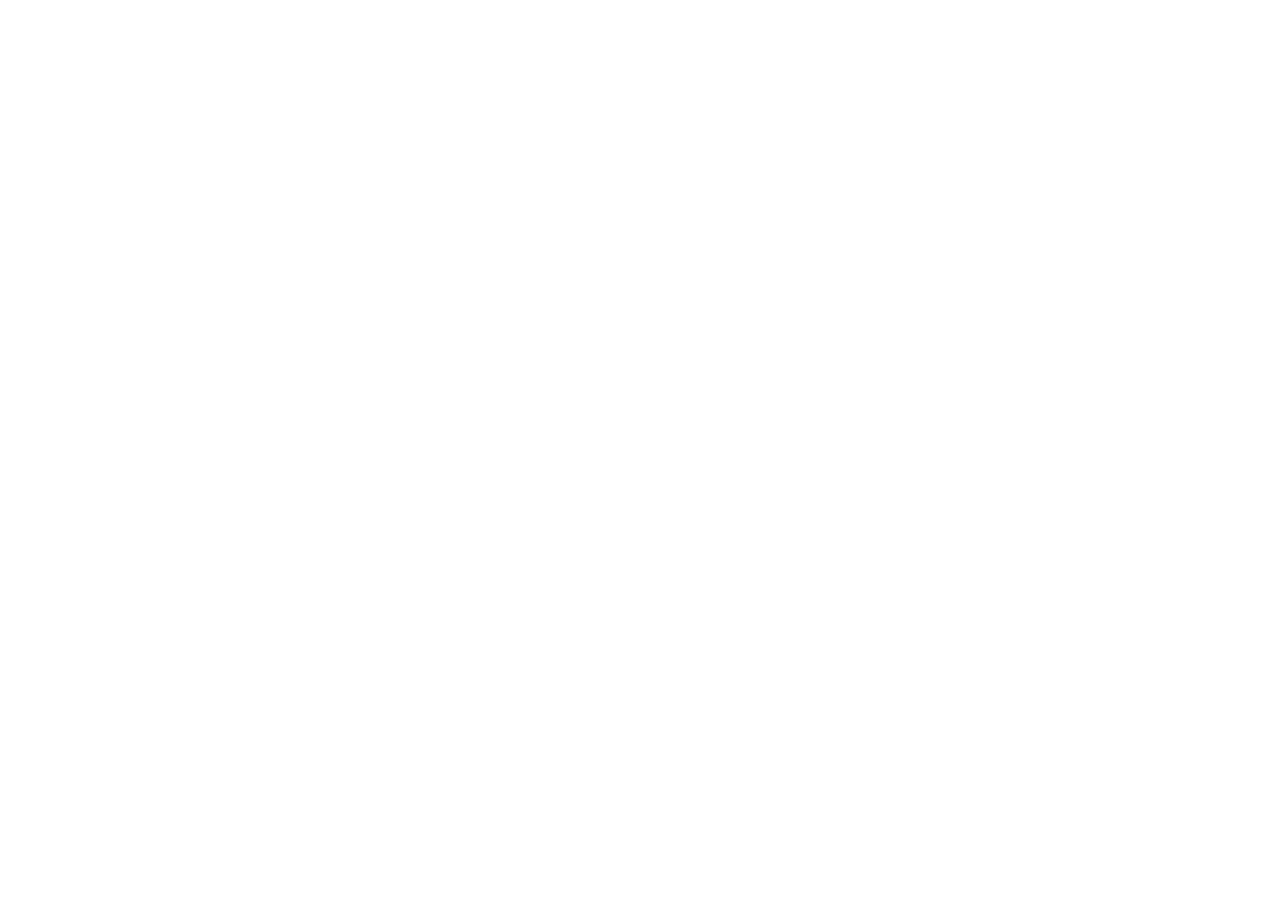
==== foro.html @ 7e2e601f "landing listo, responsive max1024 agregado" ====
<!DOCTYPE html>
<html lang="en">
<head>
    <meta charset="UTF-8">
    <meta http-equiv="X-UA-Compatible" content="IE=edge">
    <meta name="viewport" content="width=device-width, initial-scale=1.0">
    <title>Document</title>
</head>
<body>
    
</body>
</html>
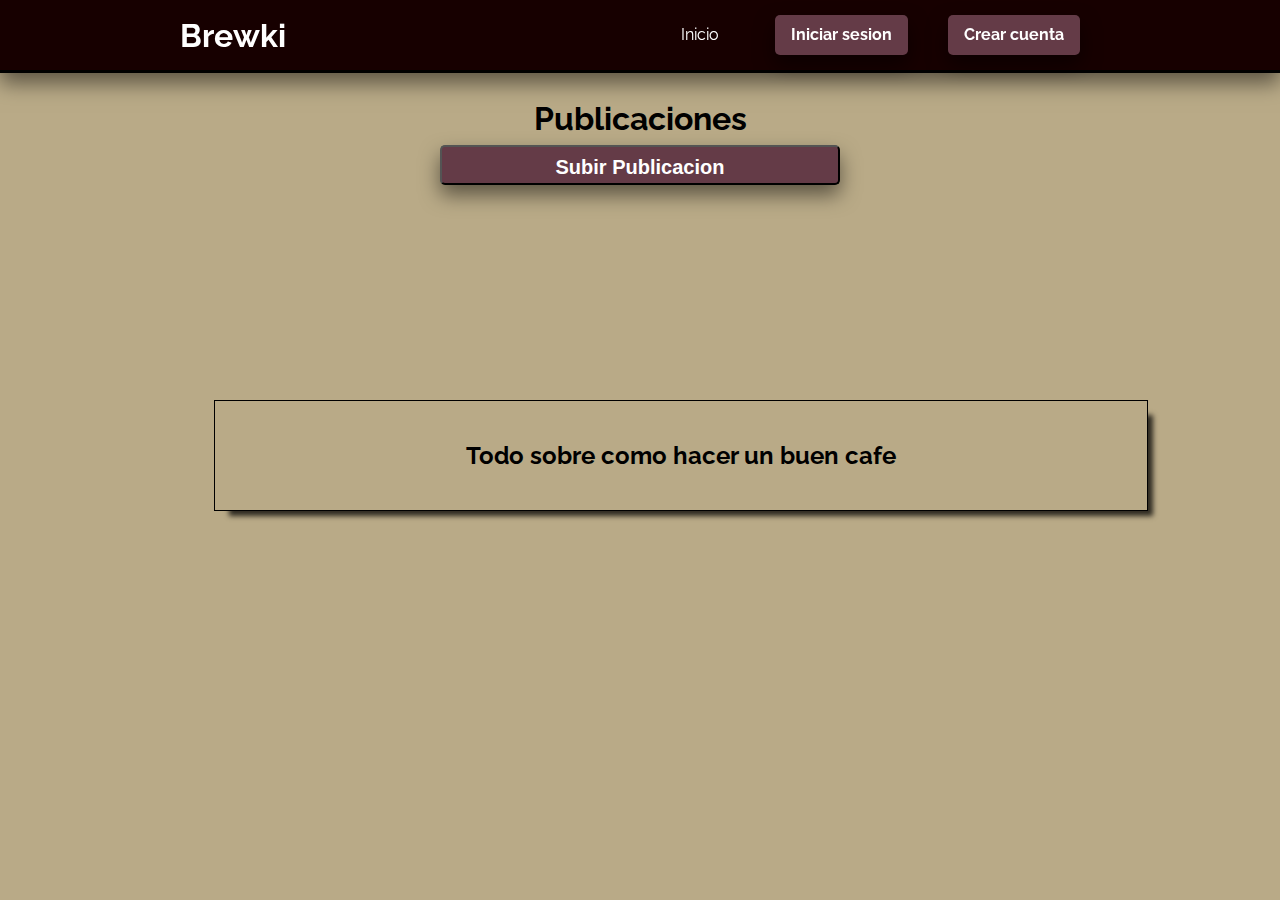
==== commit 7d23b927: "foro listo, js agregado, creaacion de publicaciones" ====
--- a/foro.html
+++ b/foro.html
@@ -4,9 +4,117 @@
     <meta charset="UTF-8">
     <meta http-equiv="X-UA-Compatible" content="IE=edge">
     <meta name="viewport" content="width=device-width, initial-scale=1.0">
-    <title>Document</title>
+    <link rel="stylesheet" href="./css/style.css">
+    <link rel="stylesheet" href="./css/foro.css">
+    <script src="js\modal.js"></script>
+    <script src="js\script.js"></script>      
+    
+    <title>Brewki foro</title>
 </head>
 <body>
     
+    <header class="header-home">     
+       
+        <nav class="main-menu">
+            <h1 class="header-title">Brewki</h1>
+        
+           
+            
+            <ul class="menu-link-container">
+                
+                <li >
+                    <a class="links-menu" href="index.html">Inicio</a>
+                </li>
+                
+                <li  >
+                    <a class="links-menu blog-btn" href="#login">Iniciar sesion</a>
+                </li>        
+                
+                <li  >
+                    <a class="links-menu blog-btn" href="#register">Crear cuenta</a>
+                </li>
+                
+            </ul>
+        </nav>
+       
+                
+    </header>
+
+
+
+    
+        
+       
+    <div class="container" >
+        <h1 class="forum-main-title"> Publicaciones</h1>
+        
+        <button class="blog-btn" id="publication-btn" > Subir Publicacion </button>
+
+        
+        <div class="publication-container preview container" id="divPublications">
+            
+            <div class="publication ">
+                <h2 class="publication-title">Todo sobre como hacer un buen cafe</h2>
+               
+                
+                  
+                                       
+            </div>
+
+           
+            
+           
+
+          
+
+
+
+        </div>
+
+    </div>
+            
+            
+      
+        
+    
+    
+    
+
+
+
+
+ 
+
+    
+
+ <!--modal-->
+    <div id="myModal" class="modal">
+        <div class="modal-content">
+            <span class="close">&times;</span>
+            <div class="formulario">
+                <form action="">
+                    <label for="txtTitle"> 
+                        <input type="text" id="txtTitle" placeholder="Titulo">     
+                    </label>
+                                                   
+                    <label for="txtContent"> 
+                        <textarea placeholder="texto" id="txtContent"></textarea>
+                    </label>
+                    
+
+                    
+
+
+                    <input type="button" class="blog-btn post-btn" onclick="addProduct()" value="Publicar">
+                </form>
+
+
+            </div>
+
+        </div>
+
+    </div>
+
+    
 </body>
 </html>--- a/css/style.css
+++ b/css/style.css
@@ -0,0 +1,173 @@
+
+
+@import url('https://fonts.googleapis.com/css2?family=Raleway:ital,wght@1,700&display=swap');@import url('https://fonts.googleapis.com/css2?family=Bebas+Neue&family=Raleway:ital,wght@1,700&display=swap');
+
+*{
+    margin: 0;
+    padding: 0;
+    
+}
+header, section, main, nav, footer, article, hgroup  {
+    display: block;
+    width: 100%;
+    
+} 
+
+body{
+    background-color: #B9AA87;
+    font-family: 'Raleway', sans-serif;
+}
+
+
+
+a{
+    text-decoration: none;
+    outline: none;
+    transition: .4s all ease-in-out;
+    
+}
+ul{
+    list-style: none;
+
+}
+
+.header-home{
+    display: flex;
+    flex-direction: column;
+    align-items: center;
+    justify-content: center;
+   
+    color: white;
+    
+}
+
+
+
+.main-menu{
+    display: flex;
+    justify-content: space-around;
+    align-items: center;
+    position: fixed;
+    top: 0;
+    left: 0;
+    z-index: 999;
+    background-color: #170000;
+    border-bottom-style: solid ; 
+    border-color: #000000;
+    box-shadow: 0 10px 20px 0 rgba(0, 0, 0, .5);
+}
+
+.menu-link-container{
+    display: flex;
+    align-items: center;
+    justify-content: center;
+   
+}
+
+.links-menu{
+    padding: 0 1rem;
+    line-height: 70px;
+    height: 70px;
+    display: block;
+    color: white;
+    transition: .6s all ease-in-out;
+    
+}
+
+.links-menu:hover{
+    box-shadow: 0 -5px 0 0 white inset;
+}
+
+.blog-btn{
+    font-weight: 700;
+    background-color: #643B47;
+    line-height: 40px;
+    height: 40px;
+    border-radius: 5px;
+    box-shadow: 0 10px 20px 0 rgba(0, 0, 0, .5);
+    transition: .4s all ease-in-out;
+}
+
+.blog-btn:hover{
+    transform: scale(.95);
+}
+
+.container{
+    display: flex;
+    align-items: center;
+    justify-content: space-around;
+    text-align: center;
+    padding: 2rem 2rem;
+    min-height: 36vh; 
+
+}
+
+.inicio-container{
+    background-color: #170000;
+    padding-top: 32px;
+}
+
+.list-inicio{
+    display: flex;
+    align-items: center;
+    justify-content: center;
+    justify-content: space-evenly;
+}
+.list-item{
+    padding: 16px;
+}
+
+.end-title-inicio{
+    padding-top: 16px;
+}
+
+.section-brews{
+   text-align: center;
+   padding-top: 40px;
+}
+
+.box-brew-type{
+    box-shadow: 0 10px 5px rgba(0, 0, 0, .54);
+    border-radius: 10px;
+    padding: 10px;
+    width: 25%;
+    
+}
+
+
+@media screen and (max-width: 1024px){
+
+    .main-menu{
+        justify-content: center;      
+        align-content: center;
+        text-align: center;
+        flex-wrap: nowrap;
+        font-size: 24px;
+          
+    }
+
+    .links-menu{
+        margin: 16px;       
+    }
+    .inicio-container{
+        padding-top: 60px;
+    }
+    .title-brews{
+        font-size: 40px;
+    }
+
+    .section-brews > .container{
+        flex-direction: column;
+    }
+
+    .title-brew-type{
+        font-size: 24px;
+    }
+    
+
+}
+
+
+
+
+
--- a/css/foro.css
+++ b/css/foro.css
@@ -0,0 +1,121 @@
+
+
+
+.links-menu{
+    margin-left: 20px;
+    margin-right: 20px;
+}
+
+#publication-btn{
+    width: 400px;
+    margin-top: 8px;
+    margin-bottom: 8px;
+    font-size: 20px;
+    text-align: center;
+    color: white;
+   
+    
+}
+
+.container{
+    padding-top: 100px;
+    flex-direction: column;
+    flex-wrap: wrap;
+}
+
+.publication-container{
+    
+   
+    width: 70%;
+   
+    
+}
+
+.publication{
+    display: flex;
+    width: 100%;
+    border: 0.1px solid black;
+    box-shadow: 10px 10px 5px -5px rgba(0, 0, 0, .75);
+    padding: 40px;
+    justify-content: space-around;
+    flex-wrap: wrap;
+    align-items: baseline;
+}
+
+.publication:hover{
+    cursor: pointer;
+    transform: scale(.98);
+}
+
+.container > .publication-container > .publication > .publication-body{
+    width: 100%;
+    margin-top: 16px;
+    outline: none;
+    resize: none;
+    background-color: inherit;
+    border: 0;
+}
+
+
+/*Modal*/
+
+.modal{
+    display: none;
+    position: fixed;
+    z-index: 1;
+    padding-top: 100px;
+    top: 0;
+    left: 0;
+    width: 100%;
+    height: 100%;
+    overflow: auto;
+    background-color: inherit;
+}
+
+.modal-content{
+    background: inherit;
+    margin: auto;
+    padding: 20px;
+    border: 1px solid black;
+    width: 80%;
+
+}
+
+.close{
+    color: red;
+    float: right;
+    font-size: 28px;
+}
+
+.close:hover, .close:focus{
+    color: black;
+    text-decoration: none;
+    cursor: pointer;
+
+
+}
+
+/*  form   */
+
+input[type=text],select {
+    width: 100%;
+    padding: 12px 20px;
+    margin: 8px 0;
+    display: inline;
+    border: 1px solid black;
+    border-radius: 4px;
+    box-sizing: border-box;
+
+}
+
+textarea{
+ width: 100%;
+}
+
+.post-btn{
+    width: 20%;
+    color: white;
+    margin: 8px 0;
+    cursor: pointer;
+    border-radius: 16px;
+}
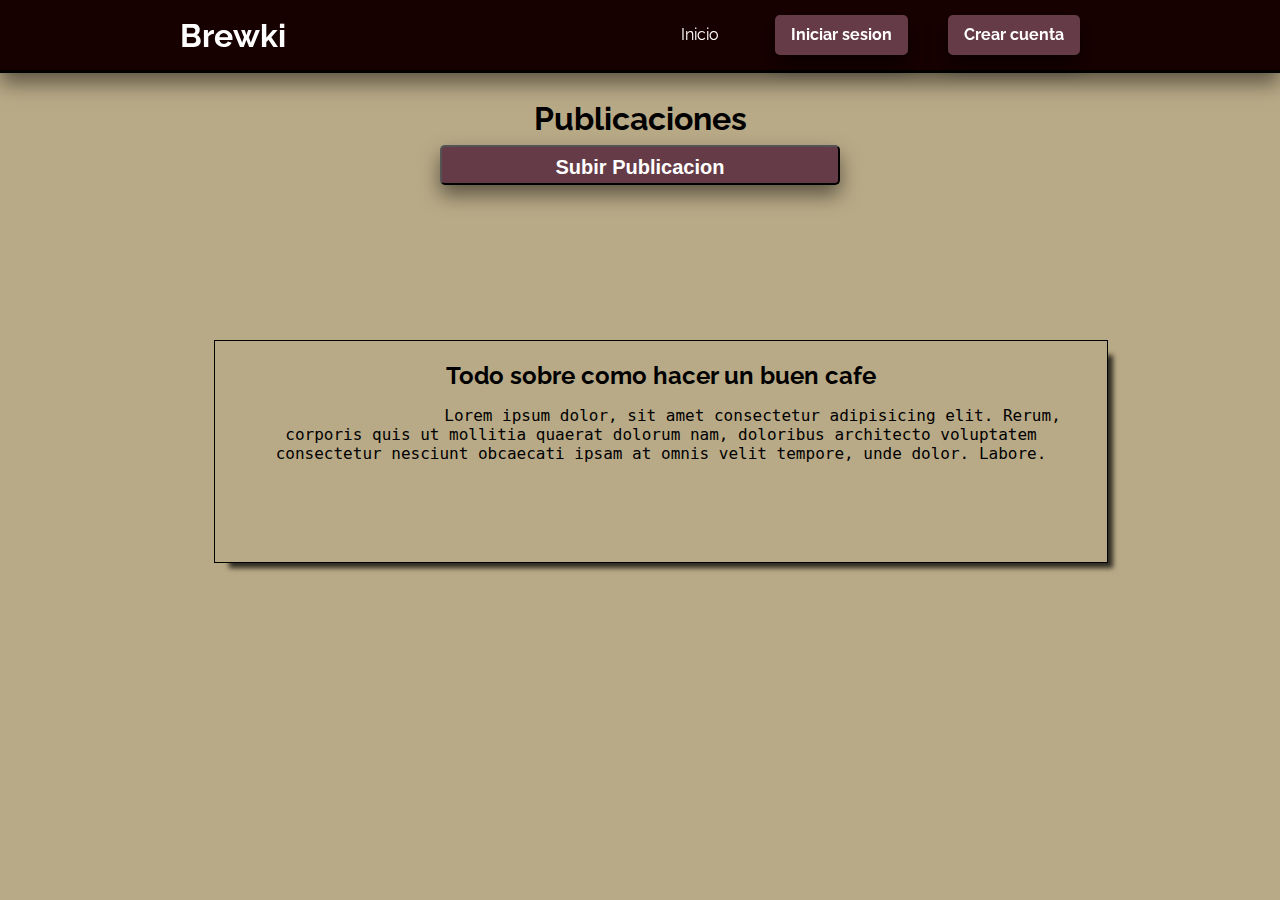
==== commit c61c59c4: "proyecto finalizado" ====
--- a/foro.html
+++ b/foro.html
@@ -55,7 +55,9 @@
             
             <div class="publication ">
                 <h2 class="publication-title">Todo sobre como hacer un buen cafe</h2>
-               
+               <textarea readonly class="publication-content">
+                   Lorem ipsum dolor, sit amet consectetur adipisicing elit. Rerum, corporis quis ut mollitia quaerat dolorum nam, doloribus architecto voluptatem consectetur nesciunt obcaecati ipsam at omnis velit tempore, unde dolor. Labore.
+               </textarea>
                 
                   
                                        
@@ -98,14 +100,14 @@
                     </label>
                                                    
                     <label for="txtContent"> 
-                        <textarea placeholder="texto" id="txtContent"></textarea>
+                        <textarea placeholder="texto" id="txtContent" onfocus="setbg('#BDA5AB')" onblur="setbg('white')" ></textarea>
                     </label>
                     
 
                     
 
 
-                    <input type="button" class="blog-btn post-btn" onclick="addProduct()" value="Publicar">
+                    <input type="button" class="blog-btn post-btn" onclick="addProduct()" value="Publicar" id="btnSubmit">
                 </form>
 
 
--- a/css/foro.css
+++ b/css/foro.css
@@ -23,12 +23,8 @@
     flex-wrap: wrap;
 }
 
-.publication-container{
-    
-   
-    width: 70%;
-   
-    
+.publication-container{  
+    width: 70%;   
 }
 
 .publication{
@@ -36,10 +32,11 @@
     width: 100%;
     border: 0.1px solid black;
     box-shadow: 10px 10px 5px -5px rgba(0, 0, 0, .75);
-    padding: 40px;
+    padding: 20px;
     justify-content: space-around;
     flex-wrap: wrap;
     align-items: baseline;
+    margin-bottom: 8px;
 }
 
 .publication:hover{
@@ -47,14 +44,6 @@
     transform: scale(.98);
 }
 
-.container > .publication-container > .publication > .publication-body{
-    width: 100%;
-    margin-top: 16px;
-    outline: none;
-    resize: none;
-    background-color: inherit;
-    border: 0;
-}
 
 
 /*Modal*/
@@ -109,7 +98,20 @@
 }
 
 textarea{
- width: 100%;
+    width: 100%;
+	height: 120px;
+    border: 1px solid #888;
+    padding: 5px;
+    outline: none;
+    resize: none;
+}
+
+textarea:read-only{
+   background-color: inherit;
+   border: none;
+   padding: 16px;
+   text-align: center;
+   font-size: 16px;
 }
 
 .post-btn{
